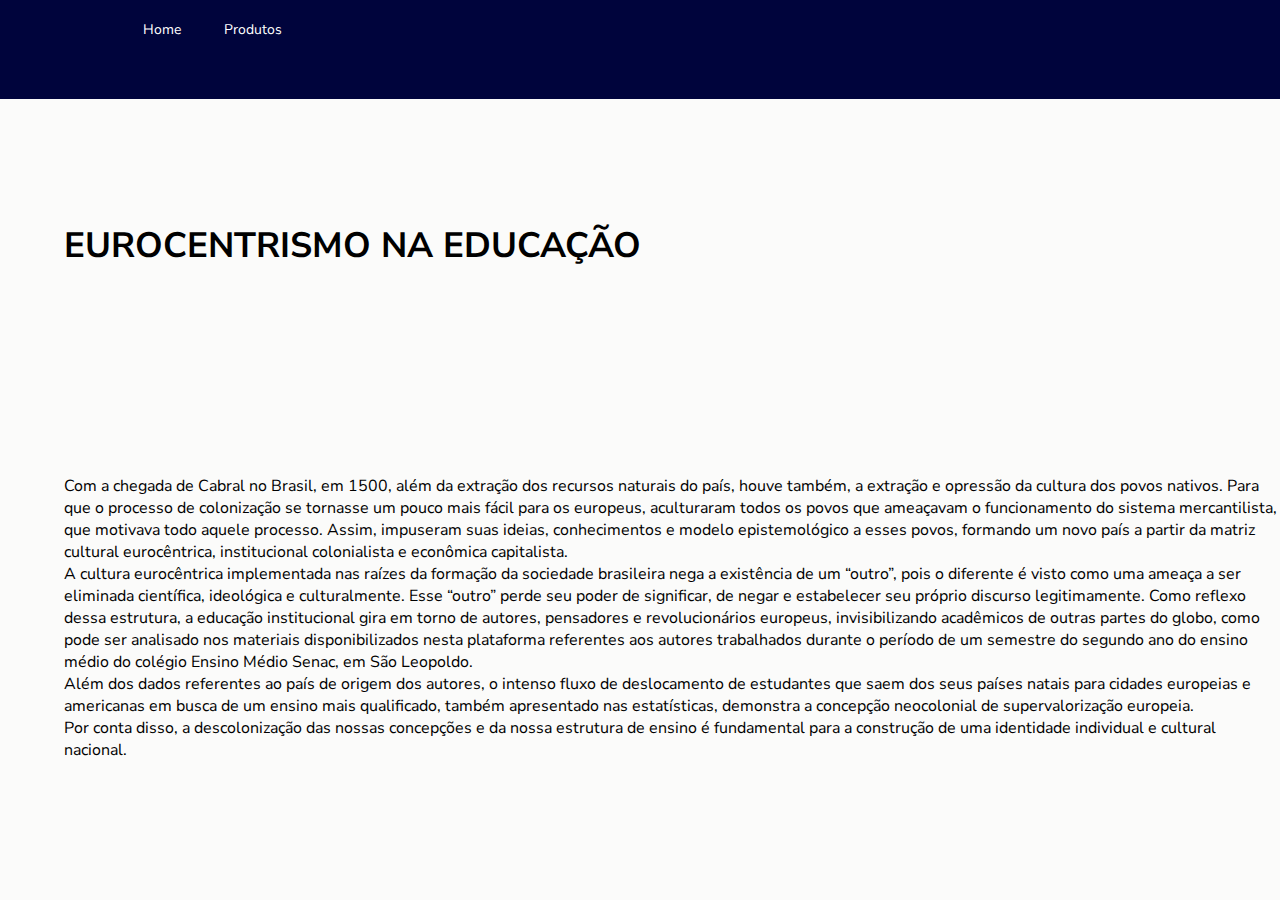
==== TelaAnalise.html @ 86fbaff8 "Add files via upload" ====
<html>
    <head>
        <title> Lupa da Divdersidade </title>
        <link rel="stylesheet" href="TelaAnalise.css">
        <meta charset="UTF-8">
        <meta name="viewport" content="width=device-width, initial-scale=1.0">
    </head>

    <body>    
        <nav>
            <ul class="container">
              <li style="margin-left: 10%;"><a href='https://juliayume.github.io/TelaInicial/index.html'>Home</a></li>
              <li style="margin-left: 1%;"><a href='https://juliayume.github.io/TelaProdutos/'>Produtos</a></li>
            </ul>
        </nav>
        <section>
            <img class="img" url=(../TelaAnalise/AnaliseImg.png)>
            <div class="both">
                <h1 class="txt">EUROCENTRISMO NA EDUCAÇÃO</h1>
                <p class="txt2">Com a chegada de Cabral no Brasil, em 1500, além da extração dos recursos naturais do país, houve também, a extração e opressão da cultura dos povos nativos. Para que o processo de colonização se tornasse um pouco mais fácil para os europeus, aculturaram todos os povos que ameaçavam o funcionamento do sistema mercantilista, que motivava todo aquele processo. Assim, impuseram suas ideias, conhecimentos e modelo epistemológico a esses povos, formando um novo país a partir da matriz cultural eurocêntrica, institucional colonialista e econômica capitalista.<br>
                    A cultura eurocêntrica implementada nas raízes da formação da sociedade brasileira nega a existência de um “outro”, pois o diferente é visto como uma ameaça a ser eliminada científica, ideológica e culturalmente. Esse “outro” perde seu poder de significar, de negar e estabelecer seu próprio discurso legitimamente. Como reflexo dessa estrutura, a educação institucional gira em torno de autores, pensadores e revolucionários europeus, invisibilizando acadêmicos de outras partes do globo, como pode ser analisado nos materiais disponibilizados nesta plataforma referentes aos autores trabalhados durante o período de um semestre do segundo ano do ensino médio do colégio Ensino Médio Senac, em São Leopoldo.<br>
                    Além dos dados referentes ao país de origem dos autores, o intenso fluxo de deslocamento de estudantes que saem dos seus países natais para cidades europeias e americanas em busca de um ensino mais qualificado, também apresentado nas estatísticas, demonstra a concepção neocolonial de supervalorização europeia.<br>
                    Por conta disso, a descolonização das nossas concepções e da nossa estrutura de ensino é fundamental para a construção de uma identidade individual e cultural nacional.<br>                    
                </p>
            </div>
        </section>
    </body>

</html>
---- TelaAnalise.css ----
@import url('https://fonts.googleapis.com/css2?family=Nunito+Sans:wght@200;300&display=swap');
@import url('https://fonts.googleapis.com/css2?family=Noto+Serif+Display:wght@900&display=swap');

body, html{
  margin: 0%;
  padding: 0%;
  background-color: #FBFBFA;
}

/* MENU */

a {text-decoration: none;}

.container {
  margin: auto;
  width: 100%;
  height: 11%;
}

ul {
  padding-left: 0;
    margin-top: 0;
    margin-bottom: 0;
  list-style: none;
}

nav {
  background: #00043C;
  font-size: 0;
  font-family: 'Nunito Sans', sans-serif;
}

nav > ul > li {
  display: inline-block;
    font-size: 14px;
    padding: 0 15px;
}

nav > ul > li > a {
  color: #fff;
    display: block;
    padding: 20px 0;
    border-bottom: 3px solid transparent;
    transition: all .3s ease;
}
nav > ul > li:hover > a {
  color: rgb(255, 255, 255); 
    border-bottom: 3px solid rgb(48, 27, 240);
}

.mega-menu {
    background: #eee;
    visibility: hidden;
    opacity: 0;
    transition: visibility 0s, opacity 0.5s linear;
    position: absolute;
    left: 0;
    width: 100%;
    padding-bottom: 20px;
}
.mega-menu h3 {color: #444;}

.mega-menu .container {
    display: flex;
}
.mega-menu .item {
  flex-grow: 1;
    margin: 0 10px;
}
.mega-menu .item img {
    width: 100%;
}
.mega-menu a {
  border-bottom: 1px solid #ddd;
    color: #4ea3d8;
    display: block;
    padding: 10px 0;
}
.mega-menu a:hover {color: #2d6a91;}


.dropdown {position: static;}

.dropdown:hover .mega-menu {
    visibility: visible;
    opacity: 1;
}

.align-same-line{
    display: inline-block;
  }

/* IMAGES */

.img{
    margin-top: 3%;
    max-width: 60%;
    max-height: 100%;
}

.txt{
    display: flex;
    margin-top: 10%;
    font-family: 'Nunito Sans', sans-serif;
    color: black;
    font-size: 220%;
}

.txt2{
    display: flex;
    margin-top: 15%;
    font-family: 'Nunito Sans', sans-serif;
    color: black;
    font-size: 100%;
}

.both {
    display: flex;
    flex-direction: column;
    align-items: baseline;
    margin-left: 5%;
}

section {
    display: flex;
}

/* BUTTON */
button {
    margin:auto;
    display:block;
    padding: 1.3em 3em;
    font-family: 'Nunito Sans', sans-serif;
    font-size: 12px;
    font-weight: 500;
    color: #fff;
    background-color: #00043C;
    border: none;
    border-radius: 45px;
    box-shadow: 0px 8px 15px rgba(0, 0, 0, 0.1);
    transition: all 0.3s ease 0s;
    cursor: pointer;
    outline: none;
  }
  
  button:hover {
    background-color: #252966;
    box-shadow: 0px 15px 20px rgba(46, 58, 229, 0.4);
    font-family: 'Nunito Sans', sans-serif;
    color: #ffffff;
    transform: translateY(-7px);
  }
  
  button:active {
    transform: translateY(-1px);
  }
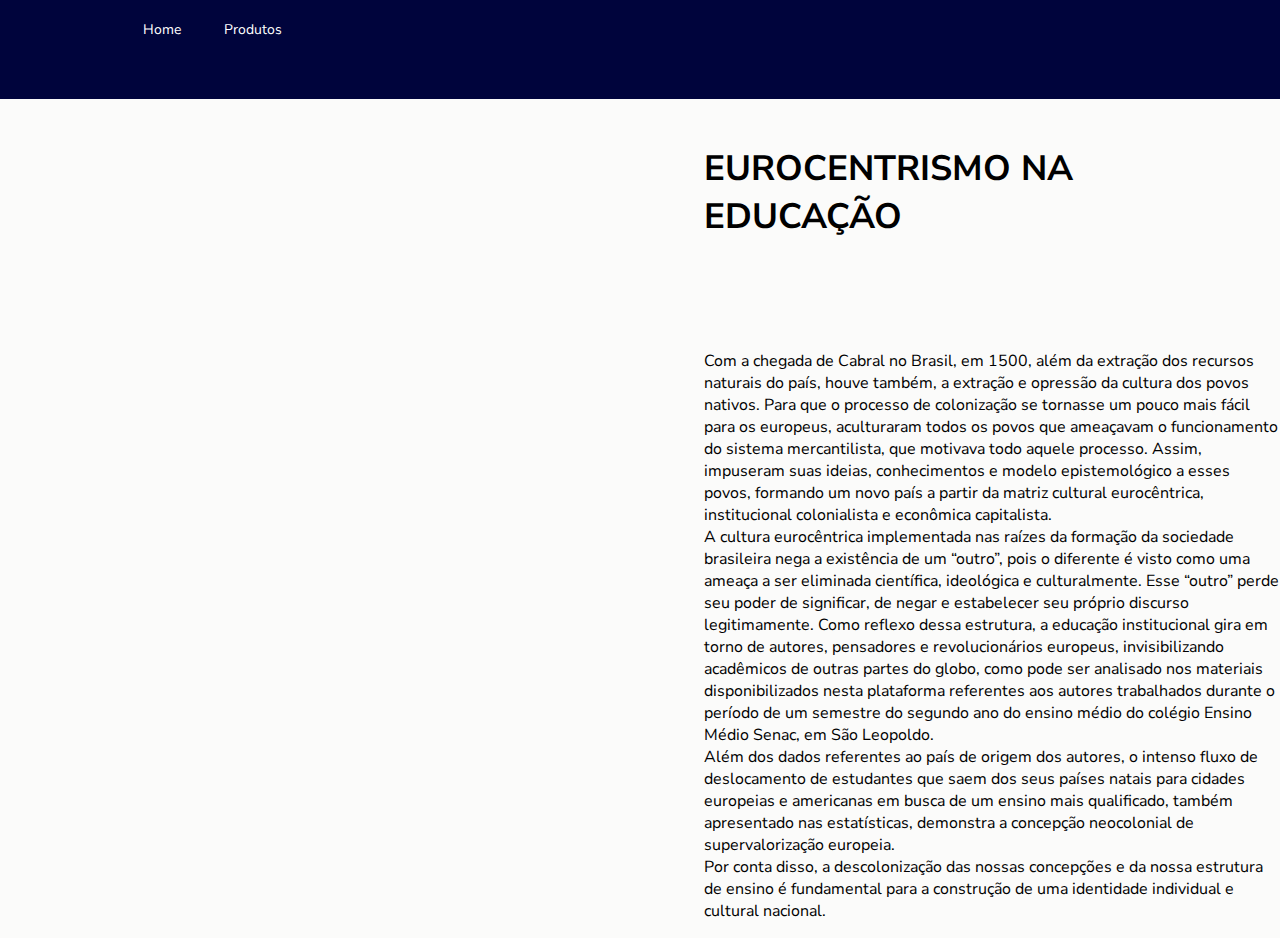
==== commit b6a583b0: "Update TelaAnalise.html" ====
--- a/TelaAnalise.html
+++ b/TelaAnalise.html
@@ -14,7 +14,7 @@
             </ul>
         </nav>
         <section>
-            <img class="img" url=(../TelaAnalise/AnaliseImg.png)>
+            <img class="img" src="../TelaAnalise/AnaliseImg.png">
             <div class="both">
                 <h1 class="txt">EUROCENTRISMO NA EDUCAÇÃO</h1>
                 <p class="txt2">Com a chegada de Cabral no Brasil, em 1500, além da extração dos recursos naturais do país, houve também, a extração e opressão da cultura dos povos nativos. Para que o processo de colonização se tornasse um pouco mais fácil para os europeus, aculturaram todos os povos que ameaçavam o funcionamento do sistema mercantilista, que motivava todo aquele processo. Assim, impuseram suas ideias, conhecimentos e modelo epistemológico a esses povos, formando um novo país a partir da matriz cultural eurocêntrica, institucional colonialista e econômica capitalista.<br>
@@ -26,4 +26,4 @@
         </section>
     </body>
 
-</html>+</html>
--- a/TelaAnalise.css
+++ b/TelaAnalise.css
@@ -5,6 +5,13 @@
   margin: 0%;
   padding: 0%;
   background-color: #FBFBFA;
+}
+
+.botoes-items {
+    display: flex;
+    flex-direction: column;
+    align-items: baseline;
+    margin-left: 0%;
 }
 
 /* MENU */
@@ -25,6 +32,10 @@
 }
 
 nav {
+  position: fixed;
+  z-index: 10;
+  width: 100%;
+  height: 11%;
   background: #00043C;
   font-size: 0;
   font-family: 'Nunito Sans', sans-serif;
@@ -93,14 +104,15 @@
 /* IMAGES */
 
 .img{
-    margin-top: 3%;
-    max-width: 60%;
+    margin-top: 5%;
+    max-width: 80%;
     max-height: 100%;
+    position: fixed;
 }
 
 .txt{
     display: flex;
-    margin-top: 10%;
+    margin-top: 25%;
     font-family: 'Nunito Sans', sans-serif;
     color: black;
     font-size: 220%;
@@ -118,7 +130,7 @@
     display: flex;
     flex-direction: column;
     align-items: baseline;
-    margin-left: 5%;
+    margin-left: 55%;
 }
 
 section {
